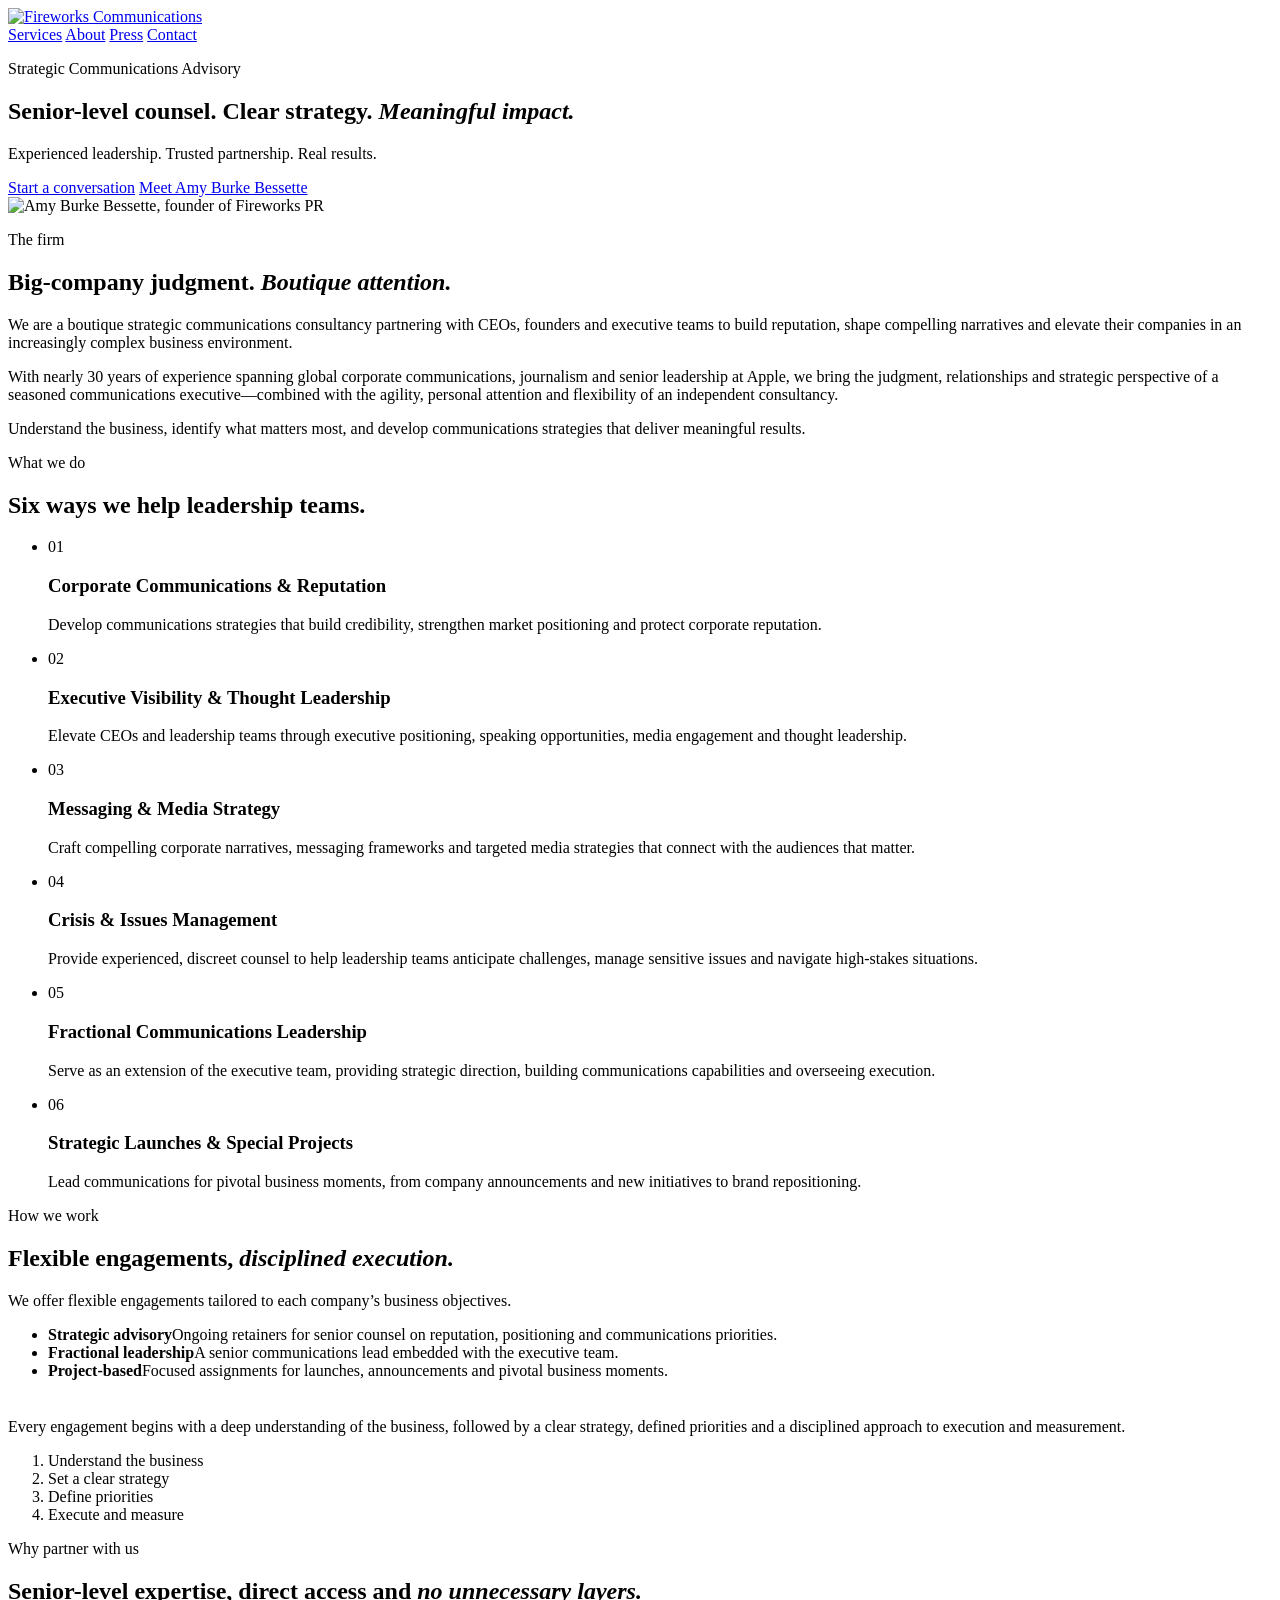
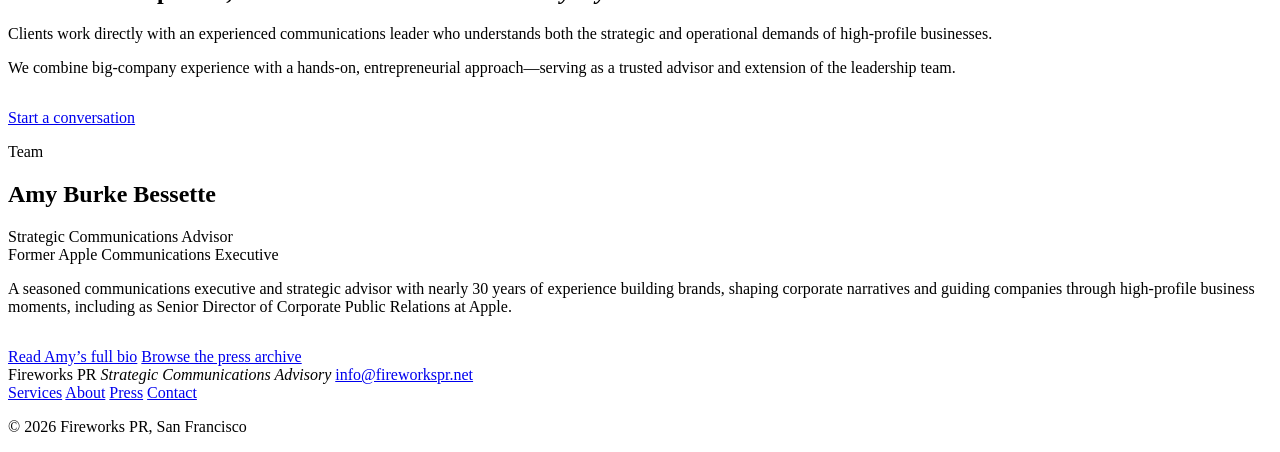
==== public/index.html @ 6e5f2a77 "Integrate strategic communications advisory content - Home: positioning hero, firm intro, six servic" ====
<!doctype html>
<html lang="en-US">
<head>
<meta charset="utf-8">
<meta name="viewport" content="width=device-width, initial-scale=1">
<title>Fireworks PR — Strategic Communications Advisory, San Francisco</title>
<meta name="description" content="Boutique strategic communications consultancy partnering with CEOs, founders and executive teams on reputation, executive visibility, messaging, crisis counsel and fractional communications leadership. Led by former Apple communications executive Amy Burke Bessette.">
<link rel="canonical" href="https://www.fireworkspr.net/">
<link rel="icon" href="/assets/favicon.svg" type="image/svg+xml">
<link rel="preconnect" href="https://fonts.googleapis.com">
<link rel="preconnect" href="https://fonts.gstatic.com" crossorigin>
<link href="https://fonts.googleapis.com/css2?family=Instrument+Sans:ital,wght@0,400..600;1,400..600&family=Instrument+Serif:ital@0;1&display=swap" rel="stylesheet">
<link rel="stylesheet" href="/assets/site.css?v=6">
<meta property="og:site_name" content="Fireworks PR">
<meta property="og:title" content="Fireworks PR — Strategic Communications Advisory">
<meta property="og:description" content="Senior-level counsel. Clear strategy. Meaningful impact.">
<meta property="og:type" content="website">
<meta property="og:url" content="https://www.fireworkspr.net/">
<meta property="og:image" content="https://www.fireworkspr.net/assets/logo.png">
<meta name="twitter:card" content="summary">
<script type="application/ld+json">
{
  "@context": "https://schema.org",
  "@type": "ProfessionalService",
  "name": "Fireworks PR",
  "alternateName": "Fireworks Communications",
  "url": "https://www.fireworkspr.net/",
  "logo": "https://www.fireworkspr.net/assets/logo.png",
  "email": "info@fireworkspr.net",
  "description": "Boutique strategic communications consultancy partnering with CEOs, founders and executive teams.",
  "areaServed": "Worldwide",
  "address": { "@type": "PostalAddress", "addressLocality": "San Francisco", "addressRegion": "CA", "addressCountry": "US" },
  "founder": { "@type": "Person", "name": "Amy Burke Bessette", "url": "https://www.fireworkspr.net/about/" },
  "knowsAbout": ["Corporate communications", "Reputation management", "Executive visibility", "Thought leadership", "Media relations", "Crisis communications", "Fractional communications leadership"]
}
</script>
</head>
<body>
<header class="site-header">
  <a class="logo" href="/"><img src="/assets/logo.png" alt="Fireworks Communications" width="359" height="80"></a>
  <nav aria-label="Main">
    <a class="nav-link" href="/#services">Services</a>
    <a class="nav-link" href="/about/">About</a>
    <a class="nav-link" href="/press/">Press</a>
    <a class="nav-link" href="/contact/">Contact</a>
  </nav>
</header>

<main>
  <div class="wrap">
    <section class="hero" aria-labelledby="hero-title">
      <div>
        <p class="eyebrow">Strategic Communications Advisory</p>
        <h1 class="display" id="hero-title">Senior-level counsel. Clear strategy. <em>Meaningful impact.</em></h1>
        <p class="kicker">Experienced leadership. Trusted partnership. Real results.</p>
        <div class="cta-row">
          <a class="btn btn-small" href="/contact/">Start a conversation</a>
          <a class="text-link" href="/about/">Meet Amy Burke Bessette</a>
        </div>
      </div>
      <div class="portrait">
        <img src="/assets/amy-burke-bessette.jpg?v=2" alt="Amy Burke Bessette, founder of Fireworks PR" width="686" height="817">
      </div>
    </section>

    <section class="section cols" aria-labelledby="about-title">
      <div>
        <p class="eyebrow">The firm</p>
        <h2 class="h2" id="about-title">Big-company judgment. <em>Boutique attention.</em></h2>
      </div>
      <div class="prose prose-lg">
        <p>We are a boutique strategic communications consultancy partnering with CEOs, founders and executive teams to build reputation, shape compelling narratives and elevate their companies in an increasingly complex business environment.</p>
        <p>With nearly 30 years of experience spanning global corporate communications, journalism and senior leadership at Apple, we bring the judgment, relationships and strategic perspective of a seasoned communications executive—combined with the agility, personal attention and flexibility of an independent consultancy.</p>
        <p class="pull">Understand the business, identify what matters most, and develop communications strategies that deliver meaningful results.</p>
      </div>
    </section>

    <section class="section" id="services" aria-labelledby="services-title">
      <p class="eyebrow">What we do</p>
      <h2 class="h2" id="services-title">Six ways we help leadership teams.</h2>
      <ul class="services">
        <li>
          <span class="num">01</span>
          <h3>Corporate Communications &amp; Reputation</h3>
          <p>Develop communications strategies that build credibility, strengthen market positioning and protect corporate reputation.</p>
        </li>
        <li>
          <span class="num">02</span>
          <h3>Executive Visibility &amp; Thought Leadership</h3>
          <p>Elevate CEOs and leadership teams through executive positioning, speaking opportunities, media engagement and thought leadership.</p>
        </li>
        <li>
          <span class="num">03</span>
          <h3>Messaging &amp; Media Strategy</h3>
          <p>Craft compelling corporate narratives, messaging frameworks and targeted media strategies that connect with the audiences that matter.</p>
        </li>
        <li>
          <span class="num">04</span>
          <h3>Crisis &amp; Issues Management</h3>
          <p>Provide experienced, discreet counsel to help leadership teams anticipate challenges, manage sensitive issues and navigate high-stakes situations.</p>
        </li>
        <li>
          <span class="num">05</span>
          <h3>Fractional Communications Leadership</h3>
          <p>Serve as an extension of the executive team, providing strategic direction, building communications capabilities and overseeing execution.</p>
        </li>
        <li>
          <span class="num">06</span>
          <h3>Strategic Launches &amp; Special Projects</h3>
          <p>Lead communications for pivotal business moments, from company announcements and new initiatives to brand repositioning.</p>
        </li>
      </ul>
    </section>

    <section class="section cols" id="approach" aria-labelledby="approach-title">
      <div>
        <p class="eyebrow">How we work</p>
        <h2 class="h2" id="approach-title">Flexible engagements, <em>disciplined execution.</em></h2>
      </div>
      <div class="prose">
        <p>We offer flexible engagements tailored to each company’s business objectives.</p>
        <ul class="engagements">
          <li><strong>Strategic advisory</strong><span>Ongoing retainers for senior counsel on reputation, positioning and communications priorities.</span></li>
          <li><strong>Fractional leadership</strong><span>A senior communications lead embedded with the executive team.</span></li>
          <li><strong>Project-based</strong><span>Focused assignments for launches, announcements and pivotal business moments.</span></li>
        </ul>
        <p style="margin-top:2.4rem">Every engagement begins with a deep understanding of the business, followed by a clear strategy, defined priorities and a disciplined approach to execution and measurement.</p>
        <ol class="steps" aria-label="Our process">
          <li>Understand the business</li>
          <li>Set a clear strategy</li>
          <li>Define priorities</li>
          <li>Execute and measure</li>
        </ol>
      </div>
    </section>
  </div>

  <div class="band">
    <div class="wrap">
      <section class="section cols" aria-labelledby="why-title">
        <div>
          <p class="eyebrow">Why partner with us</p>
          <h2 class="h2" id="why-title">Senior-level expertise, direct access and <em>no unnecessary layers.</em></h2>
        </div>
        <div class="prose prose-lg">
          <p>Clients work directly with an experienced communications leader who understands both the strategic and operational demands of high-profile businesses.</p>
          <p>We combine big-company experience with a hands-on, entrepreneurial approach—serving as a trusted advisor and extension of the leadership team.</p>
          <div class="cta-row" style="margin-top:2rem">
            <a class="btn btn-small" href="/contact/">Start a conversation</a>
          </div>
        </div>
      </section>
    </div>
  </div>

  <div class="wrap">
    <section class="section cols" aria-labelledby="team-title">
      <div>
        <p class="eyebrow">Team</p>
        <h2 class="h2" id="team-title">Amy Burke Bessette</h2>
        <p class="role">Strategic Communications Advisor<br>Former Apple Communications Executive</p>
      </div>
      <div class="prose prose-lg">
        <p>A seasoned communications executive and strategic advisor with nearly 30 years of experience building brands, shaping corporate narratives and guiding companies through high-profile business moments, including as Senior Director of Corporate Public Relations at Apple.</p>
        <div class="cta-row" style="margin-top:2rem">
          <a class="text-link" href="/about/">Read Amy’s full bio</a>
          <a class="text-link" href="/press/">Browse the press archive</a>
        </div>
      </div>
    </section>
  </div>
</main>

<footer class="site-footer">
  <div class="foot-brand">
    <span>Fireworks PR</span>
    <em>Strategic Communications Advisory</em>
    <a href="mailto:info@fireworkspr.net">info@fireworkspr.net</a>
  </div>
  <nav aria-label="Footer">
    <a href="/#services">Services</a>
    <a href="/about/">About</a>
    <a href="/press/">Press</a>
    <a href="/contact/">Contact</a>
  </nav>
  <p class="legal">© 2026 Fireworks PR, San Francisco</p>
</footer>
</body>
</html>
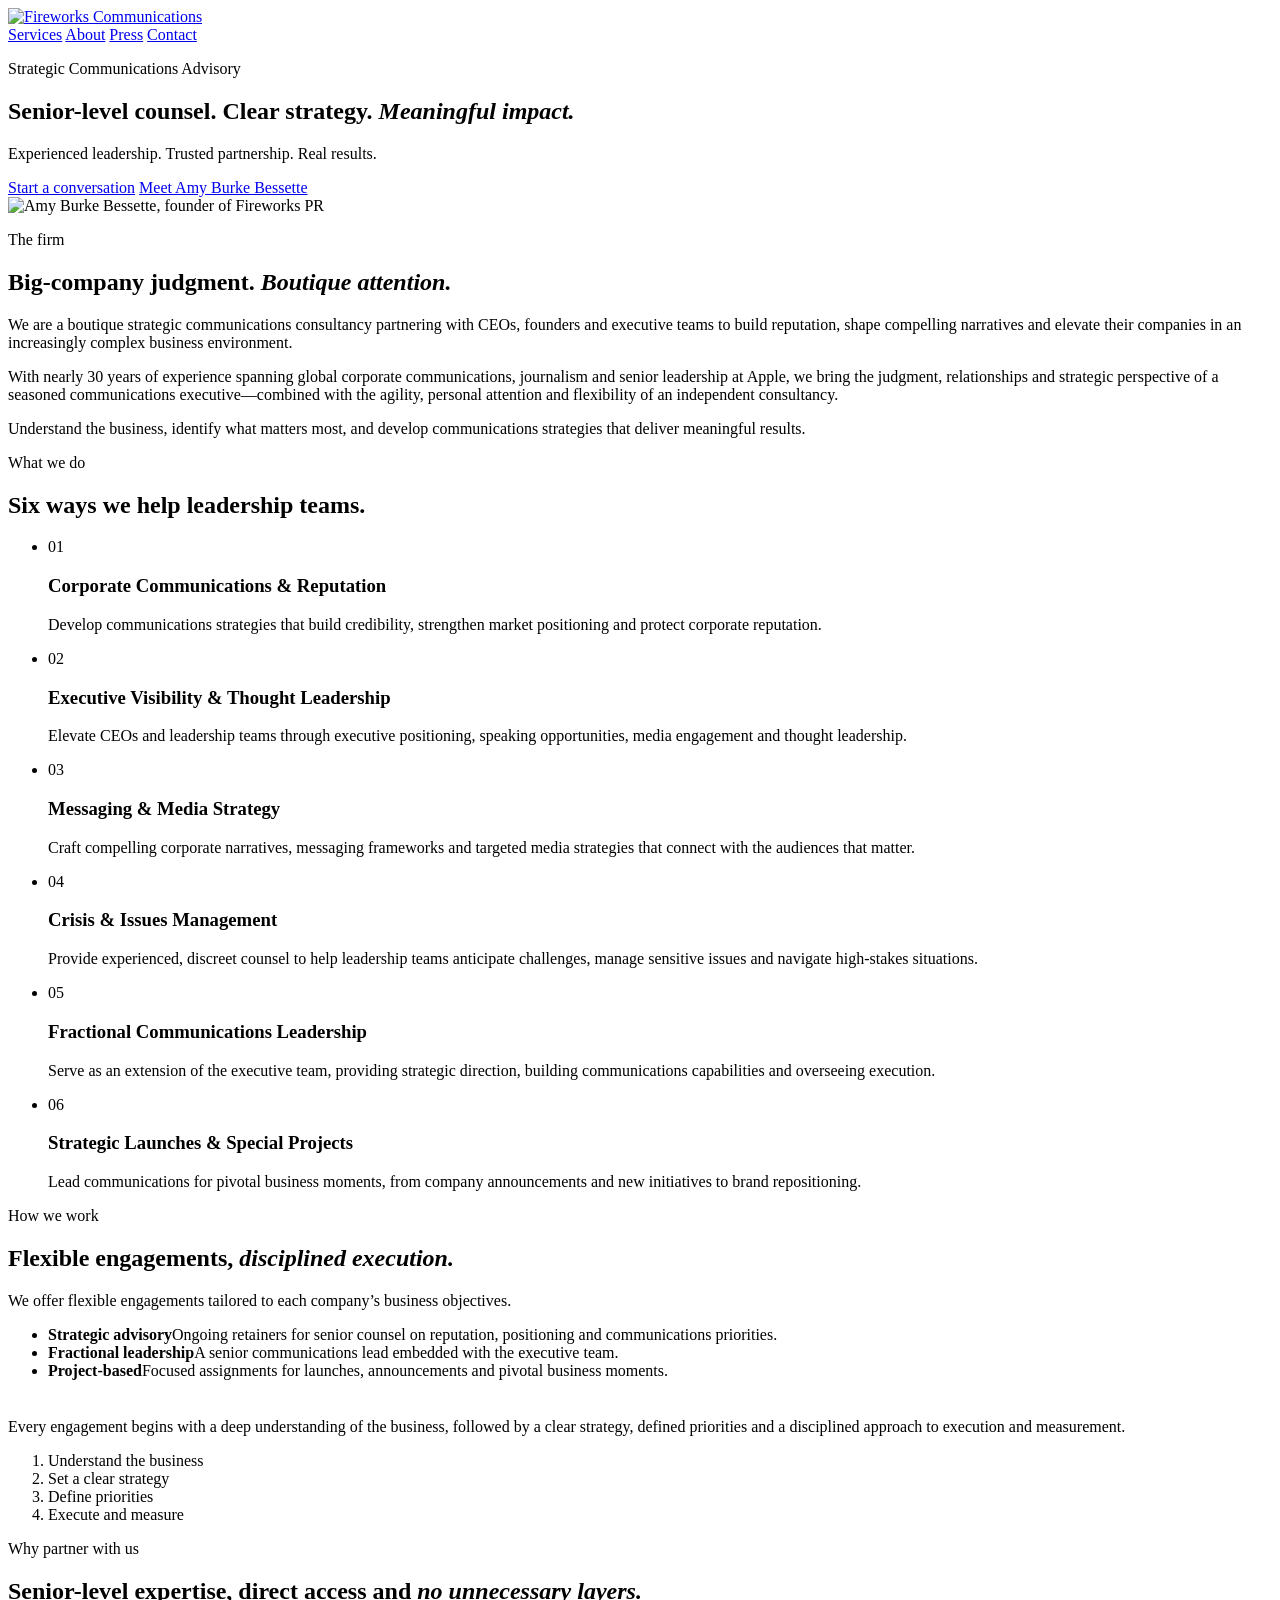
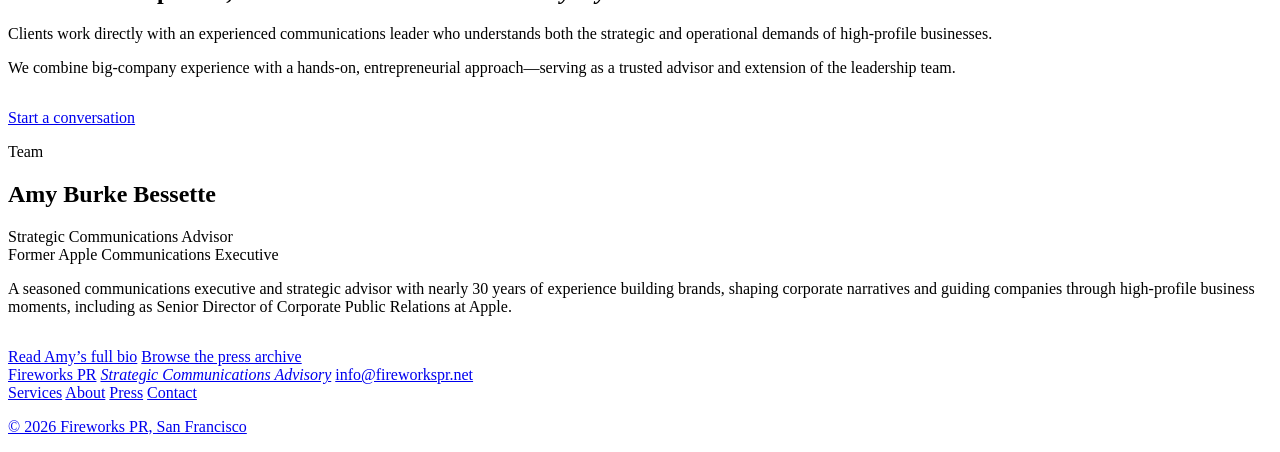
==== commit 67525e1c: "Make footer brand lines mailto links to info@fireworkspr.net Co-Authored-By: Claude Opus 5.5 <norepl" ====
--- a/public/index.html
+++ b/public/index.html
@@ -10,7 +10,7 @@
 <link rel="preconnect" href="https://fonts.googleapis.com">
 <link rel="preconnect" href="https://fonts.gstatic.com" crossorigin>
 <link href="https://fonts.googleapis.com/css2?family=Instrument+Sans:ital,wght@0,400..600;1,400..600&family=Instrument+Serif:ital@0;1&display=swap" rel="stylesheet">
-<link rel="stylesheet" href="/assets/site.css?v=6">
+<link rel="stylesheet" href="/assets/site.css?v=7">
 <meta property="og:site_name" content="Fireworks PR">
 <meta property="og:title" content="Fireworks PR — Strategic Communications Advisory">
 <meta property="og:description" content="Senior-level counsel. Clear strategy. Meaningful impact.">
@@ -173,8 +173,8 @@
 
 <footer class="site-footer">
   <div class="foot-brand">
-    <span>Fireworks PR</span>
-    <em>Strategic Communications Advisory</em>
+    <a href="mailto:info@fireworkspr.net">Fireworks PR</a>
+    <a href="mailto:info@fireworkspr.net"><em>Strategic Communications Advisory</em></a>
     <a href="mailto:info@fireworkspr.net">info@fireworkspr.net</a>
   </div>
   <nav aria-label="Footer">
@@ -183,7 +183,7 @@
     <a href="/press/">Press</a>
     <a href="/contact/">Contact</a>
   </nav>
-  <p class="legal">© 2026 Fireworks PR, San Francisco</p>
+  <p class="legal"><a href="mailto:info@fireworkspr.net">© 2026 Fireworks PR, San Francisco</a></p>
 </footer>
 </body>
 </html>
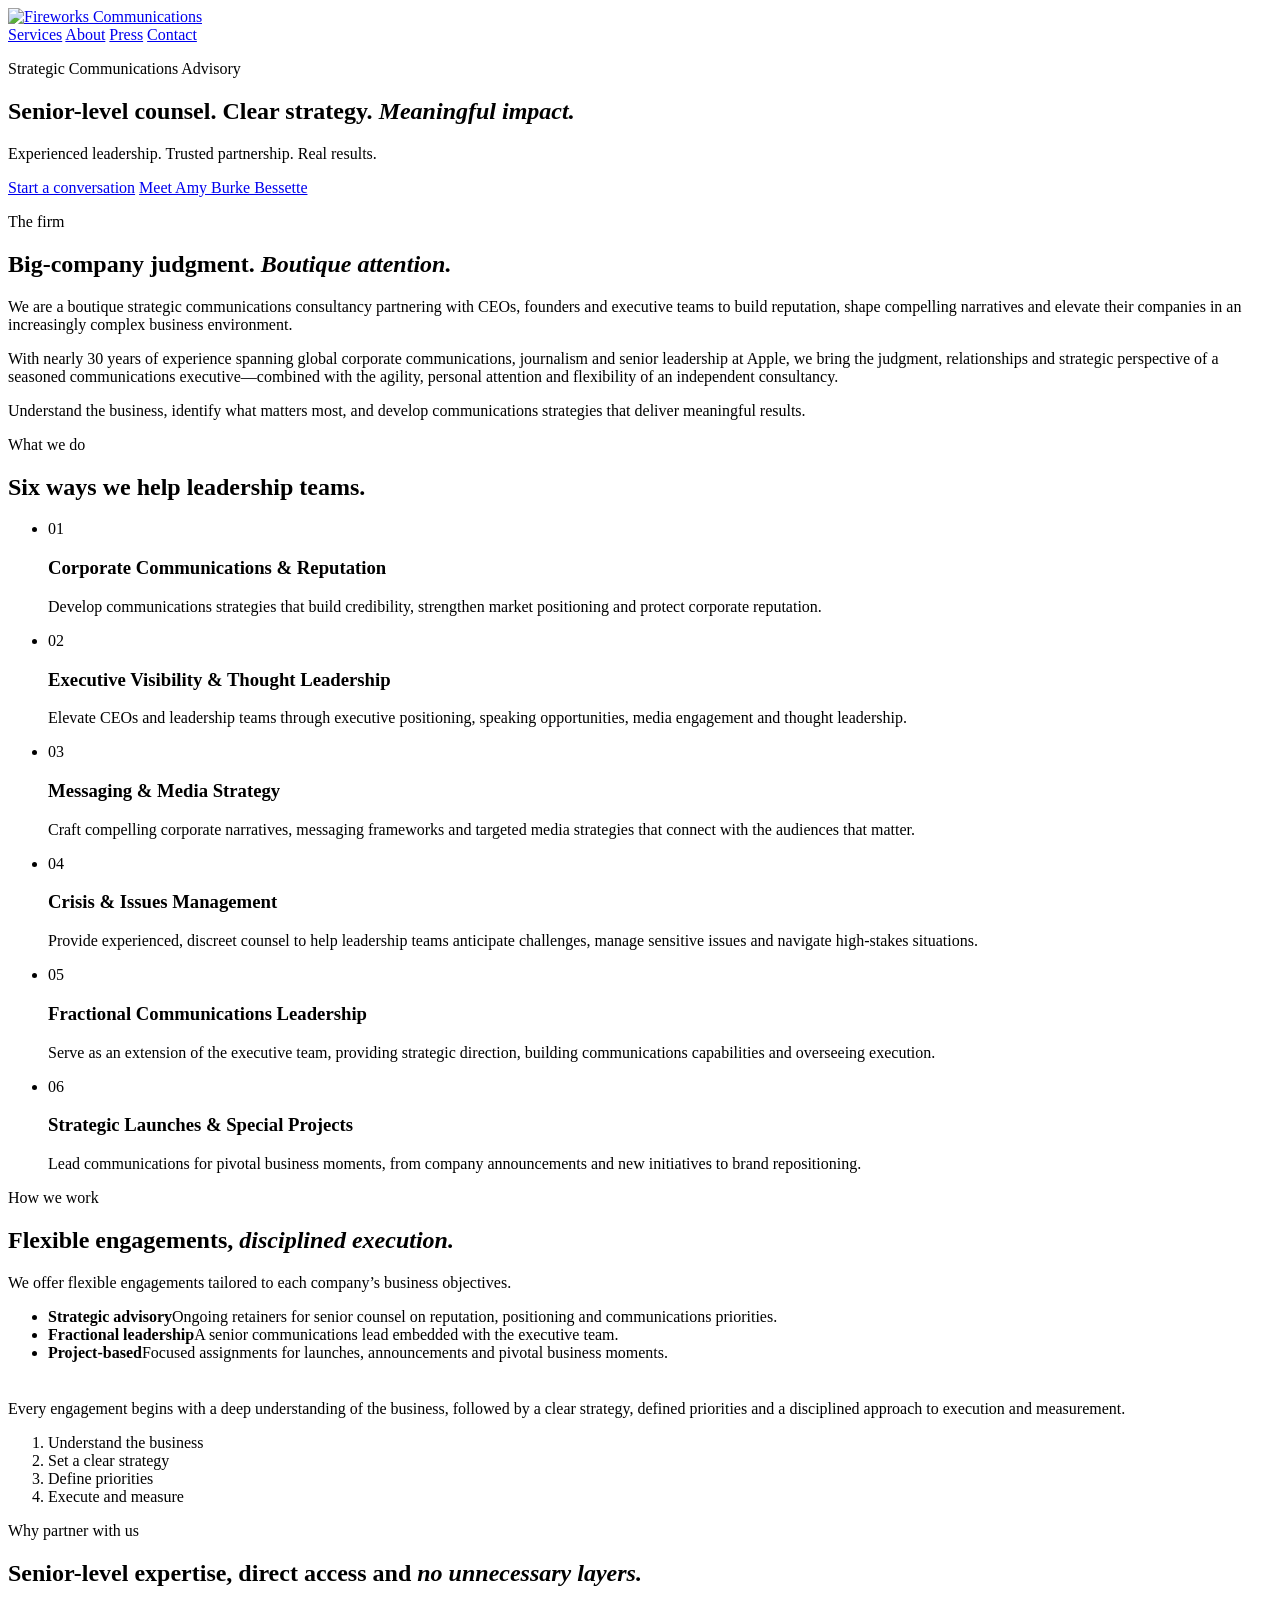
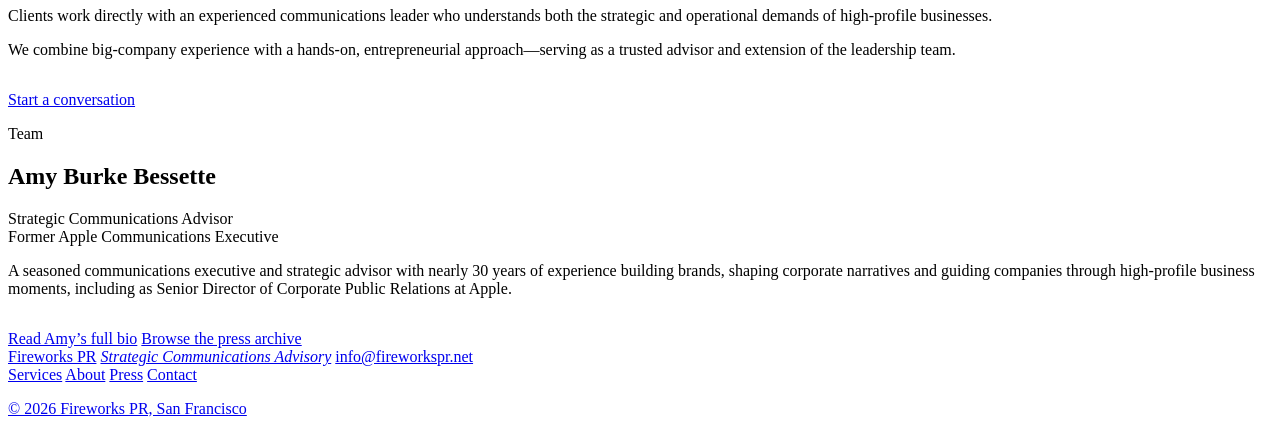
==== commit 10e4c42a: "New headshot on the bio page; text-only home hero - Remove the portrait from the home page; the hero" ====
--- a/public/index.html
+++ b/public/index.html
@@ -6,17 +6,18 @@
 <title>Fireworks PR — Strategic Communications Advisory, San Francisco</title>
 <meta name="description" content="Boutique strategic communications consultancy partnering with CEOs, founders and executive teams on reputation, executive visibility, messaging, crisis counsel and fractional communications leadership. Led by former Apple communications executive Amy Burke Bessette.">
 <link rel="canonical" href="https://www.fireworkspr.net/">
+<meta name="theme-color" content="#a6192e">
 <link rel="icon" href="/assets/favicon.svg" type="image/svg+xml">
 <link rel="preconnect" href="https://fonts.googleapis.com">
 <link rel="preconnect" href="https://fonts.gstatic.com" crossorigin>
 <link href="https://fonts.googleapis.com/css2?family=Instrument+Sans:ital,wght@0,400..600;1,400..600&family=Instrument+Serif:ital@0;1&display=swap" rel="stylesheet">
-<link rel="stylesheet" href="/assets/site.css?v=7">
+<link rel="stylesheet" href="/assets/site.css?v=10">
 <meta property="og:site_name" content="Fireworks PR">
 <meta property="og:title" content="Fireworks PR — Strategic Communications Advisory">
 <meta property="og:description" content="Senior-level counsel. Clear strategy. Meaningful impact.">
 <meta property="og:type" content="website">
 <meta property="og:url" content="https://www.fireworkspr.net/">
-<meta property="og:image" content="https://www.fireworkspr.net/assets/logo.png">
+<meta property="og:image" content="https://www.fireworkspr.net/assets/og.png">
 <meta name="twitter:card" content="summary">
 <script type="application/ld+json">
 {
@@ -37,7 +38,7 @@
 </head>
 <body>
 <header class="site-header">
-  <a class="logo" href="/"><img src="/assets/logo.png" alt="Fireworks Communications" width="359" height="80"></a>
+  <a class="logo" href="/"><img src="/assets/logo.png?v=2" alt="Fireworks Communications" width="900" height="186"></a>
   <nav aria-label="Main">
     <a class="nav-link" href="/#services">Services</a>
     <a class="nav-link" href="/about/">About</a>
@@ -48,18 +49,13 @@
 
 <main>
   <div class="wrap">
-    <section class="hero" aria-labelledby="hero-title">
-      <div>
-        <p class="eyebrow">Strategic Communications Advisory</p>
-        <h1 class="display" id="hero-title">Senior-level counsel. Clear strategy. <em>Meaningful impact.</em></h1>
-        <p class="kicker">Experienced leadership. Trusted partnership. Real results.</p>
-        <div class="cta-row">
-          <a class="btn btn-small" href="/contact/">Start a conversation</a>
-          <a class="text-link" href="/about/">Meet Amy Burke Bessette</a>
-        </div>
-      </div>
-      <div class="portrait">
-        <img src="/assets/amy-burke-bessette.jpg?v=2" alt="Amy Burke Bessette, founder of Fireworks PR" width="686" height="817">
+    <section class="hero hero-text" aria-labelledby="hero-title">
+      <p class="eyebrow">Strategic Communications Advisory</p>
+      <h1 class="display" id="hero-title"><span class="line"><span class="nw">Senior-level</span> counsel.</span> <span class="line">Clear strategy.</span> <em class="line">Meaningful impact.</em></h1>
+      <p class="kicker">Experienced leadership. Trusted partnership. Real results.</p>
+      <div class="cta-row">
+        <a class="btn btn-small" href="/contact/">Start a conversation</a>
+        <a class="text-link" href="/about/">Meet Amy Burke Bessette</a>
       </div>
     </section>
 
